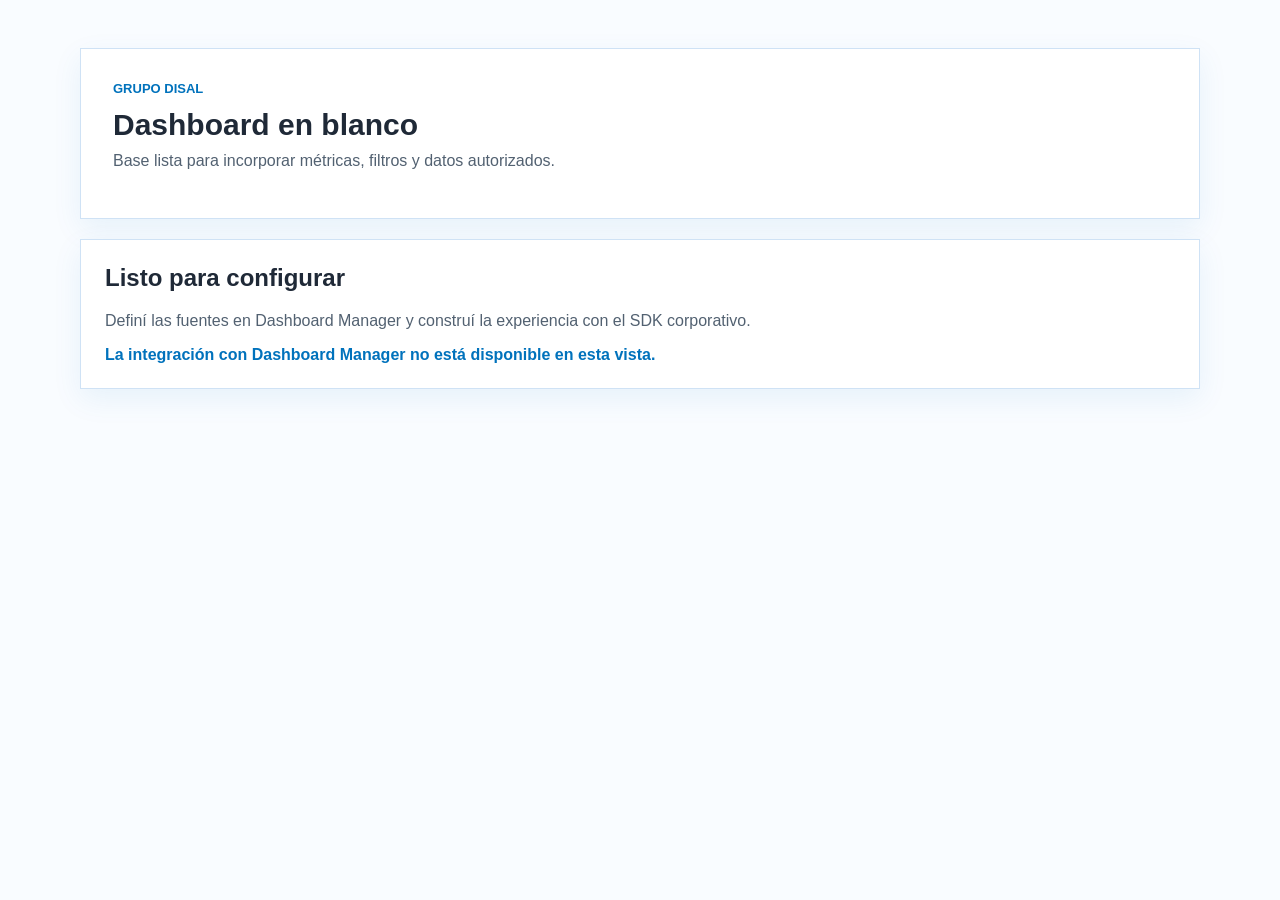
==== dashboard-manager-artifacts/dashboards/calidad/resumen-ejecutivo-de-calidad/index.html @ 6382a00f "Create dashboard workspace Resumen ejecutivo de Calidad" ====
<!doctype html>
<html lang="es-AR">
<head>
  <meta charset="utf-8">
  <meta name="viewport" content="width=device-width, initial-scale=1">
  <title>Dashboard en blanco</title>
  <link rel="stylesheet" href="style.css">
</head>
<body>
  <main class="shell">
    <header class="hero">
      <p class="brand">GRUPO DISAL</p>
      <h1>Dashboard en blanco</h1>
      <p>Base lista para incorporar métricas, filtros y datos autorizados.</p>
    </header>

    <section class="panel" aria-labelledby="ready-title">
      <h2 id="ready-title">Listo para configurar</h2>
      <p>Definí las fuentes en Dashboard Manager y construí la experiencia con el SDK corporativo.</p>
      <p id="status" class="status">Verificando integración con Dashboard Manager...</p>
    </section>
  </main>

  <script src="/dashboard-sdk.js"></script>
  <script src="app.js"></script>
</body>
</html>
---- dashboard-manager-artifacts/dashboards/calidad/resumen-ejecutivo-de-calidad/style.css ----
:root {
  font-family: Arial, sans-serif;
  color: #1f2937;
  background: #f9fcff;
}

* {
  box-sizing: border-box;
}

body {
  margin: 0;
  background: #f9fcff;
}

.shell {
  width: min(1120px, calc(100% - 32px));
  margin: 0 auto;
  padding: 48px 0;
}

.hero,
.panel {
  border: 1px solid #cfe2f5;
  background: #ffffff;
  box-shadow: 0 10px 28px rgba(0, 114, 188, 0.08);
}

.hero {
  padding: 32px;
}

.brand {
  margin: 0 0 12px;
  color: #0072bc;
  font-size: 13px;
  font-weight: 700;
  letter-spacing: 0;
}

h1,
h2,
p {
  margin-top: 0;
}

h1 {
  margin-bottom: 10px;
  font-size: 30px;
}

.hero p:not(.brand),
.panel p {
  color: #526171;
}

.panel {
  margin-top: 20px;
  padding: 24px;
}

.status {
  margin-bottom: 0;
  color: #0072bc !important;
  font-weight: 700;
}

.status.ready {
  color: #009a44 !important;
}

@media (max-width: 640px) {
  .shell {
    width: min(100% - 24px, 1120px);
    padding: 24px 0;
  }

  .hero,
  .panel {
    padding: 22px;
  }
}
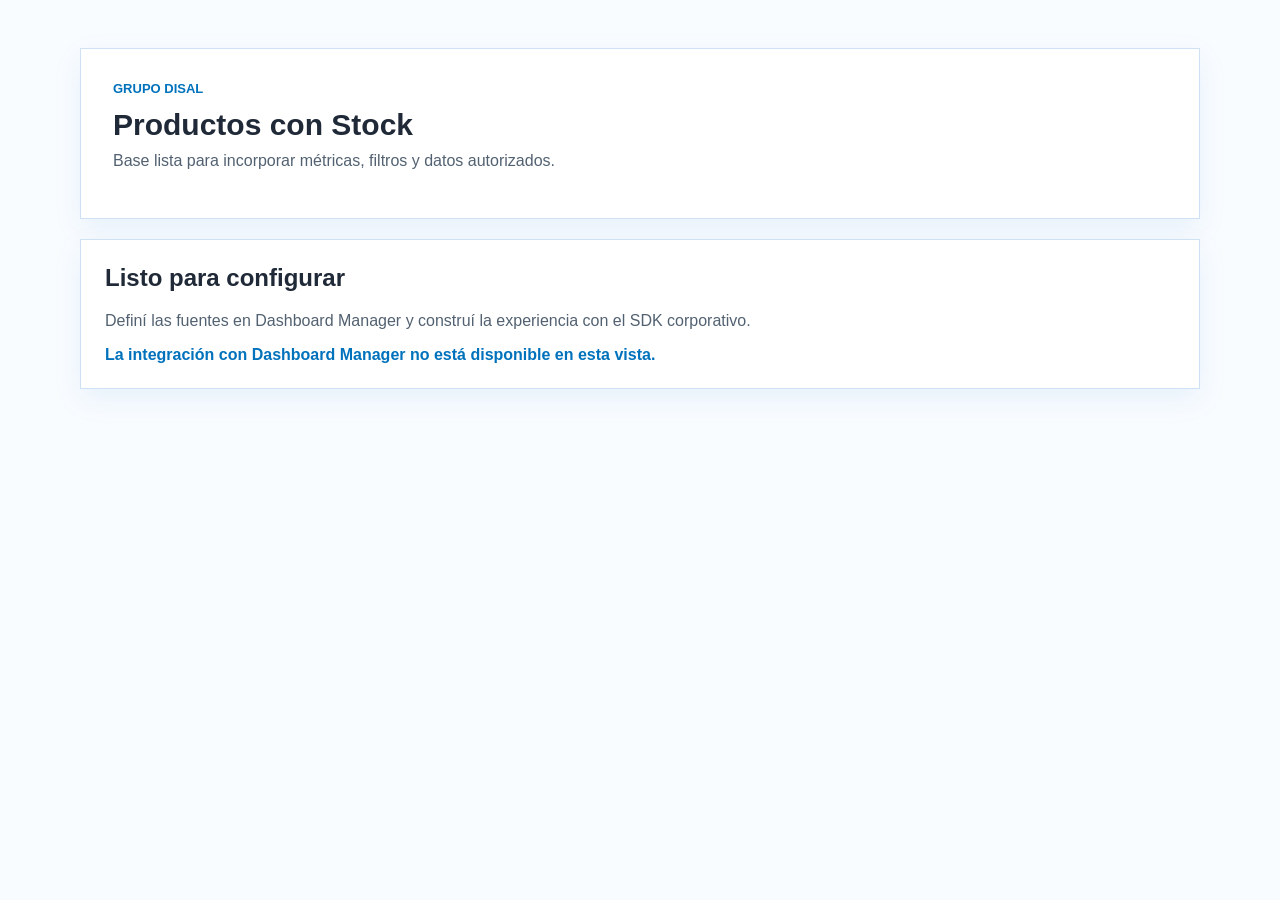
==== commit 238d851f: "copy(calidad): ajustar titulo do dashboard" ====
--- a/dashboard-manager-artifacts/dashboards/calidad/resumen-ejecutivo-de-calidad/index.html
+++ b/dashboard-manager-artifacts/dashboards/calidad/resumen-ejecutivo-de-calidad/index.html
@@ -3,14 +3,14 @@
 <head>
   <meta charset="utf-8">
   <meta name="viewport" content="width=device-width, initial-scale=1">
-  <title>Dashboard en blanco</title>
+  <title>Productos con Stock</title>
   <link rel="stylesheet" href="style.css">
 </head>
 <body>
   <main class="shell">
     <header class="hero">
       <p class="brand">GRUPO DISAL</p>
-      <h1>Dashboard en blanco</h1>
+      <h1>Productos con Stock</h1>
       <p>Base lista para incorporar métricas, filtros y datos autorizados.</p>
     </header>
 
